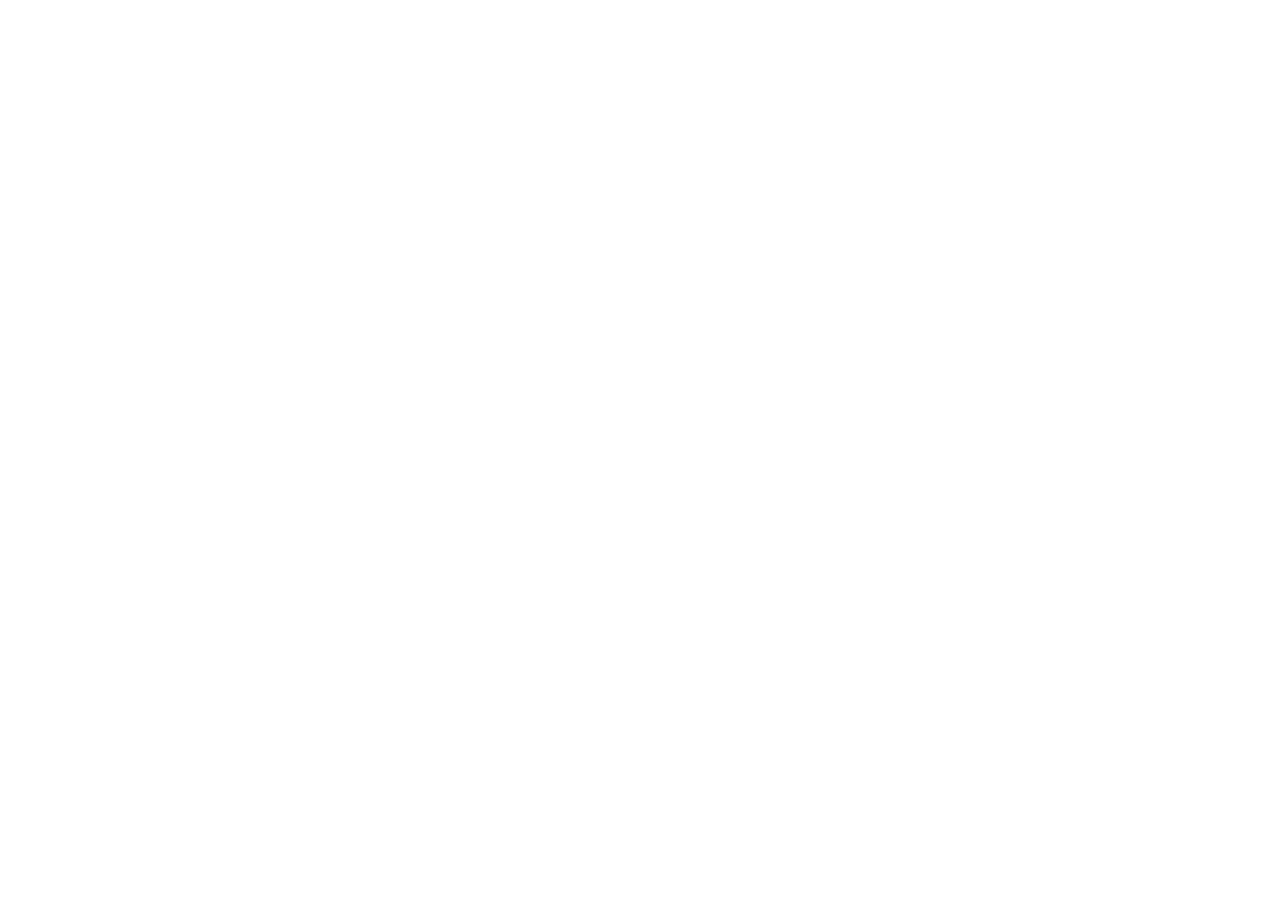
==== html/index.html @ ed600dc2 "setCanvasSize added" ====
<!DOCTYPE html>
<html>
<head>
	<title>Resizable Canvas</title>
	<style>
		html, body {
			margin: 0;
			padding: 0;
			overflow: hidden;
			width: 100%;
			height: 100%;
		}
		canvas {
			display: block;
			width: 100vw;
			height: 100vh;
			margin: 0;
			padding: 0;
			border: none;
		}
	</style>
</head>
<body>
	<canvas id="myCanvas"></canvas>

	<script>
		var canvas = document.getElementById("myCanvas");
		var ctx = canvas.getContext("2d");

            var data = {
                points: [],
            addPoint: function (x, y) {
                this.points.push({ x: x, y: y });
                this.redraw();
            },
            redraw: function () {
                ctx.clearRect(0, 0, canvas.width, canvas.height);
                ctx.fillStyle = 'red';
                for (var i = 0; i < this.points.length; i++) {
                    var point = this.points[i];
                    ctx.beginPath();
                    ctx.arc(point.x, point.y, 5, 0, 2 * Math.PI);
                    ctx.fill();
                }
            },
            setCanvasSize: function (width, height) {
                canvas.width = width;
                canvas.height = height;
                this.redraw();
            }
        };

		resizeCanvas();

		function resizeCanvas() {
            var width = window.innerWidth;
            var height = window.innerHeight;
            data.setCanvasSize(width, height);
		}

            window.addEventListener('resize', function () {
                resizeCanvas();
        });

            canvas.addEventListener('mousemove', function (event) {
			var x = event.clientX;
			var y = event.clientY;
            data.addPoint(x, y);
        });
	</script>
</body>
</html>
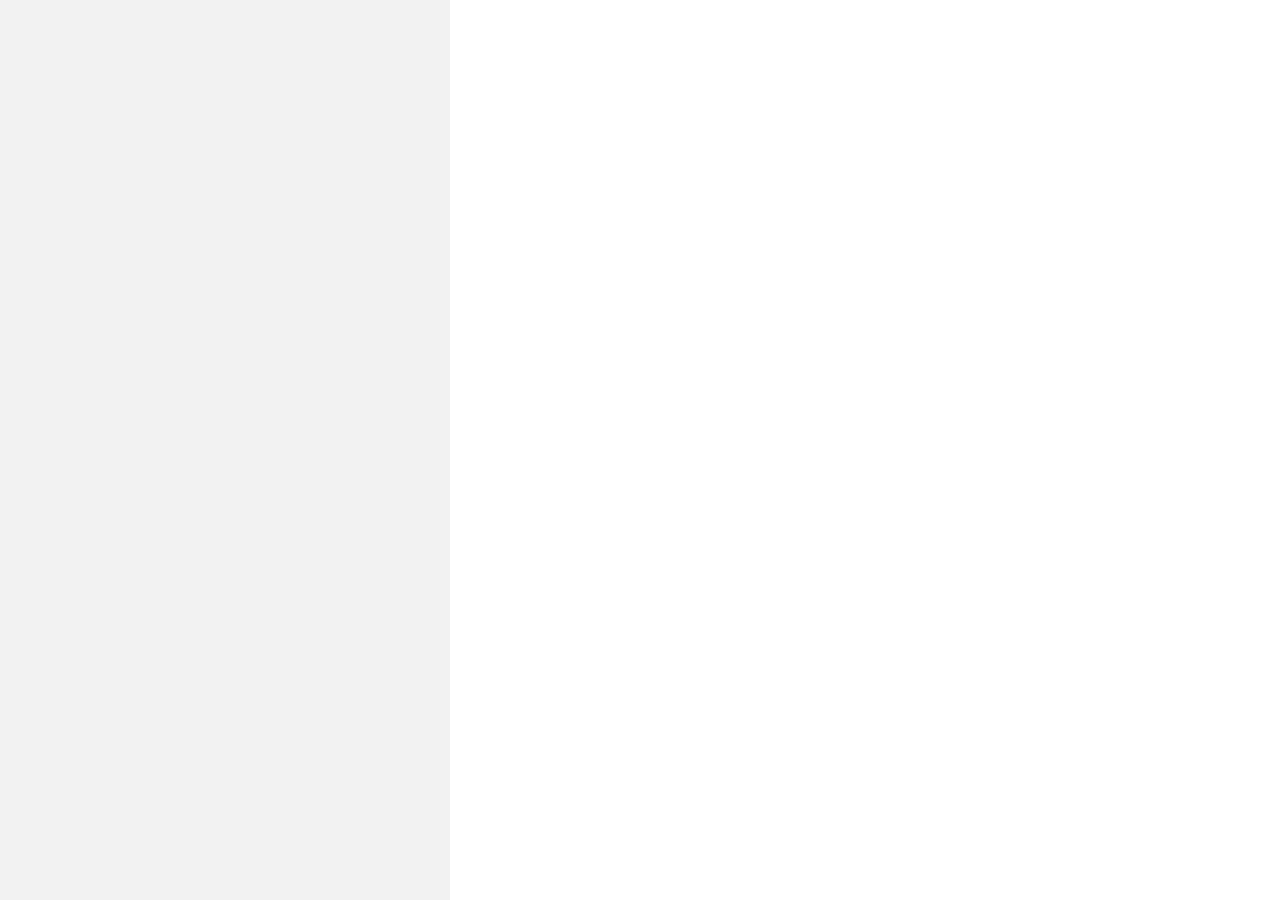
==== commit 33296d86: "crashes fixed" ====
--- a/html/index.html
+++ b/html/index.html
@@ -1,72 +1,89 @@
 <!DOCTYPE html>
 <html>
+
 <head>
-	<title>Resizable Canvas</title>
-	<style>
-		html, body {
-			margin: 0;
-			padding: 0;
-			overflow: hidden;
-			width: 100%;
-			height: 100%;
-		}
-		canvas {
-			display: block;
-			width: 100vw;
-			height: 100vh;
-			margin: 0;
-			padding: 0;
-			border: none;
-		}
-	</style>
+    <title>Tetris Game</title>
+    <style>
+        html,
+        body {
+            margin: 0;
+            padding: 0;
+            overflow: hidden;
+            width: 100%;
+            height: 100%;
+        }
+
+        canvas {
+            display: block;
+            width: 100vw;
+            height: 100vh;
+            margin: 0;
+            padding: 0;
+            border: none;
+        }
+    </style>
+    <script src="../js/tetris_game.js"></script>
+    <script src="../js/tetris_draw.js"></script>
 </head>
+
 <body>
-	<canvas id="myCanvas"></canvas>
+    <canvas id="myCanvas"></canvas>
 
-	<script>
-		var canvas = document.getElementById("myCanvas");
-		var ctx = canvas.getContext("2d");
+    <script>
+        var canvas = document.getElementById("myCanvas");
+        var ctx = canvas.getContext("2d");
+        var tetrisGame = new TetrisGame(20, 10);
 
-            var data = {
-                points: [],
-            addPoint: function (x, y) {
-                this.points.push({ x: x, y: y });
-                this.redraw();
-            },
-            redraw: function () {
-                ctx.clearRect(0, 0, canvas.width, canvas.height);
-                ctx.fillStyle = 'red';
-                for (var i = 0; i < this.points.length; i++) {
-                    var point = this.points[i];
-                    ctx.beginPath();
-                    ctx.arc(point.x, point.y, 5, 0, 2 * Math.PI);
-                    ctx.fill();
-                }
-            },
-            setCanvasSize: function (width, height) {
-                canvas.width = width;
-                canvas.height = height;
-                this.redraw();
-            }
-        };
+        function redraw() {
+            ctx.clearRect(0, 0, canvas.width, canvas.height);
+            drawTetrisGame(tetrisGame, ctx);
+        }
 
-		resizeCanvas();
+        function setCanvasSize(width, height) {
+            canvas.width = width;
+            canvas.height = height;
+            redraw();
+        }
 
-		function resizeCanvas() {
-            var width = window.innerWidth;
-            var height = window.innerHeight;
-            data.setCanvasSize(width, height);
-		}
+        function resizeCanvas() {
+            setCanvasSize(window.innerWidth, window.innerHeight);
+        }
+        resizeCanvas();
 
-            window.addEventListener('resize', function () {
-                resizeCanvas();
+        window.addEventListener('resize', function () {
+            resizeCanvas();
         });
 
-            canvas.addEventListener('mousemove', function (event) {
-			var x = event.clientX;
-			var y = event.clientY;
-            data.addPoint(x, y);
+        setInterval(function () {
+            tetrisGame.step();
+            redraw();
+        }, 1);
+
+        document.addEventListener('keydown', function (event) {
+            switch (event.keyCode) {
+                case 37: // Left arrow or "a"
+                case 65:
+                    tetrisGame.moveLeft();
+                    break;
+                case 38: // Up arrow or "w"
+                case 87:
+                    tetrisGame.rotateRight();
+                    break;
+                case 39: // Right arrow or "d"
+                case 68:
+                    tetrisGame.moveRight();
+                    break;
+                case 40: // Down arrow or "s"
+                case 83:
+                    tetrisGame.moveDown();
+                    break;
+                case 32: // Space bar
+                    // tetrisGame.drop();
+                    break;
+            }
         });
-	</script>
+
+    </script>
 </body>
-</html>
+
+</html>
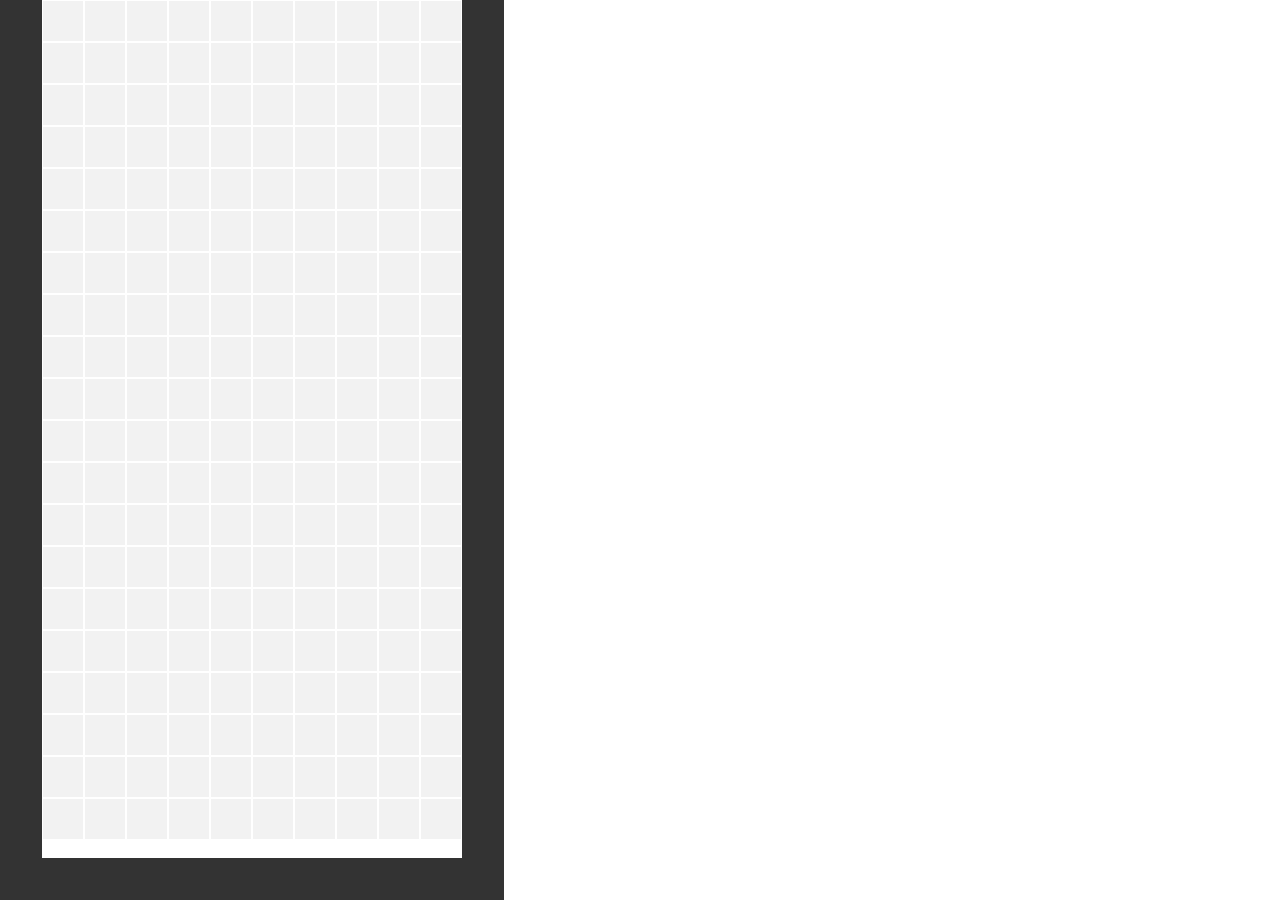
==== commit 89b2b6bf: "correct field display" ====
--- a/html/index.html
+++ b/html/index.html
@@ -33,6 +33,7 @@
         var canvas = document.getElementById("myCanvas");
         var ctx = canvas.getContext("2d");
         var tetrisGame = new TetrisGame(20, 10);
+        tetrisGame.newFigure();
 
         function redraw() {
             ctx.clearRect(0, 0, canvas.width, canvas.height);
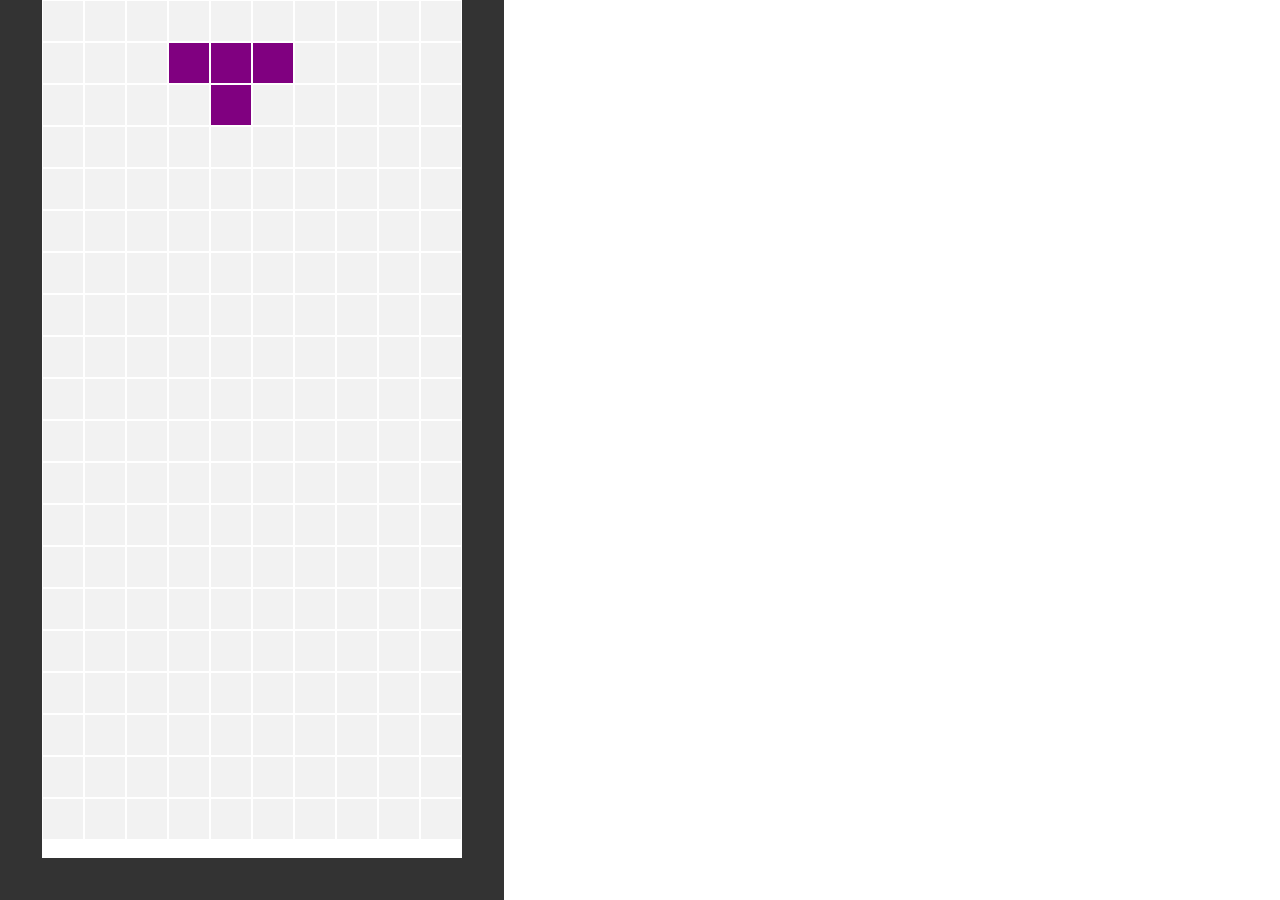
==== commit 643f98c5: "bugs fixed" ====
--- a/html/index.html
+++ b/html/index.html
@@ -33,7 +33,6 @@
         var canvas = document.getElementById("myCanvas");
         var ctx = canvas.getContext("2d");
         var tetrisGame = new TetrisGame(20, 10);
-        tetrisGame.newFigure();
 
         function redraw() {
             ctx.clearRect(0, 0, canvas.width, canvas.height);
@@ -54,6 +53,22 @@
         window.addEventListener('resize', function () {
             resizeCanvas();
         });
+
+        setInterval(function () {
+            if (tetrisGame.isLocked()) {
+                if (!tetrisGame.newFigure()) {
+                    alert("Game Over");
+                    tetrisGame = new TetrisGame(20, 10);
+                }
+            } else {
+                tetrisGame.moveDown();
+            }
+        }, 1000);
+
+        setInterval(function () {
+            tetrisGame.blast();
+            tetrisGame.fall();
+        }, 300);
 
         setInterval(function () {
             tetrisGame.step();
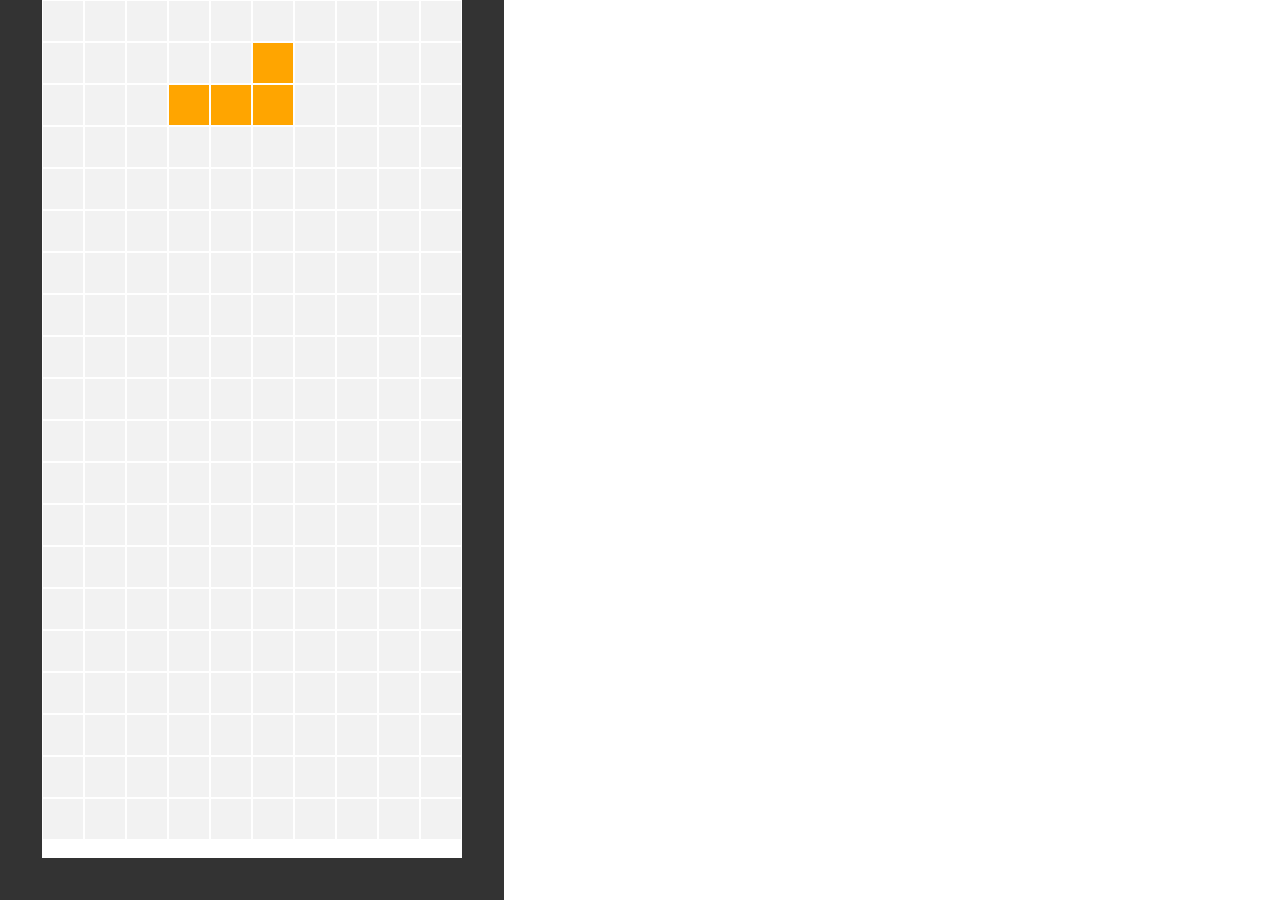
==== commit c959dd17: "drop works" ====
--- a/html/index.html
+++ b/html/index.html
@@ -67,8 +67,16 @@
 
         setInterval(function () {
             tetrisGame.blast();
+        }, 100);
+
+        setInterval(function () {
+            tetrisGame.clearBlast();
+        }, 500);
+
+        setInterval(function () {
             tetrisGame.fall();
-        }, 300);
+        }, 200);
+
 
         setInterval(function () {
             tetrisGame.step();
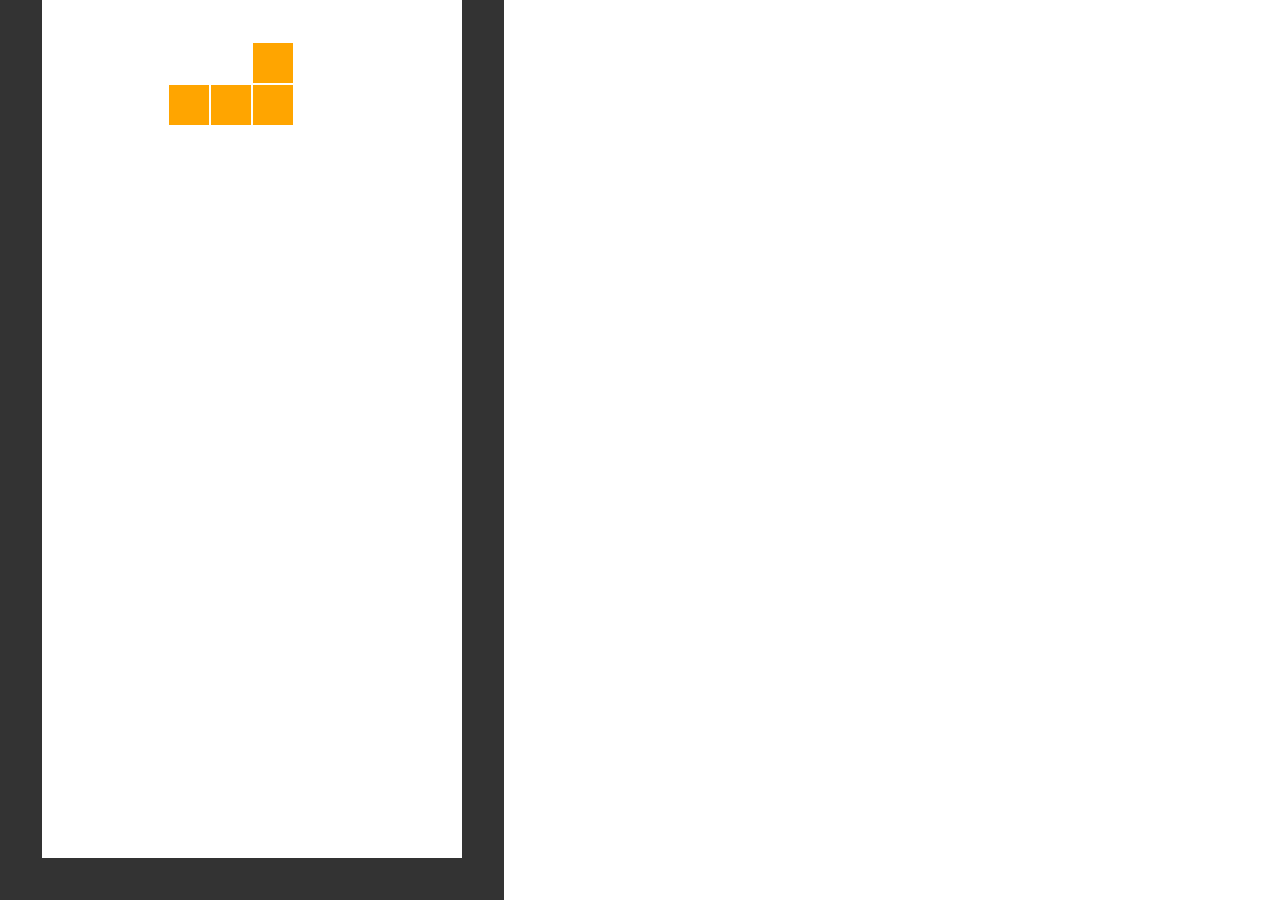
==== commit e5b57c0c: "blast works" ====
--- a/html/index.html
+++ b/html/index.html
@@ -67,19 +67,19 @@
 
         setInterval(function () {
             tetrisGame.blast();
-        }, 100);
-
-        setInterval(function () {
-            tetrisGame.clearBlast();
-        }, 500);
+        }, 10);
 
         setInterval(function () {
             tetrisGame.fall();
-        }, 200);
-
+        }, 3000);
 
         setInterval(function () {
             tetrisGame.step();
+            if (tetrisGame.isBlasted()) {
+                setTimeout(function () {
+                    tetrisGame.clearBlast();
+                }, 500);
+            }
             redraw();
         }, 1);
 
